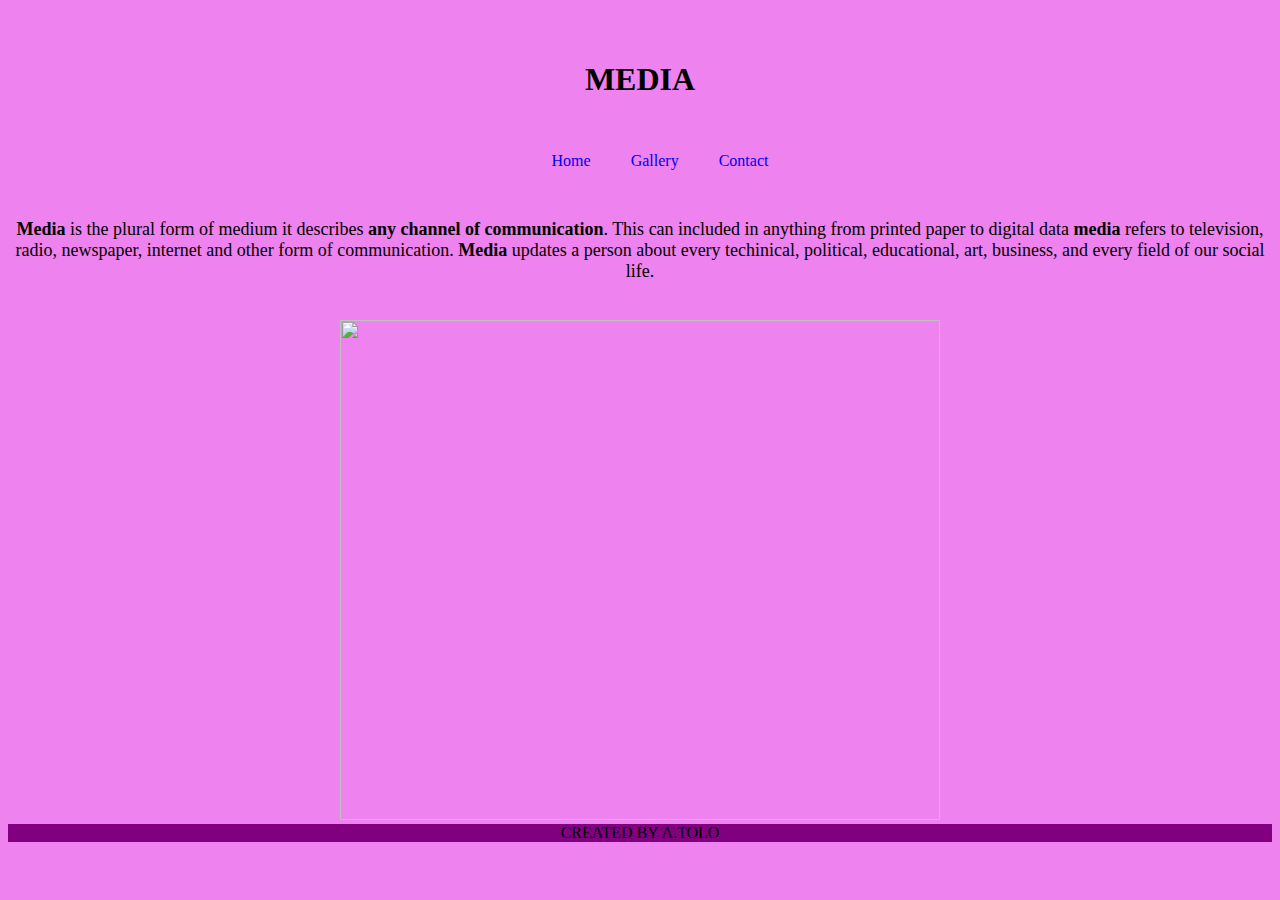
==== lahmear/Index.html @ 7c1b52aa "Add files via upload" ====
<!DOCTYPE html>
<html>
<head>
<title>ALL ABOUT MEDIA</title>
<link rel="stylesheet" href="css/style.css">
</head>
<body>
<div class="Banner">
 
   <h1>MEDIA</h1>

</div>

	
		<nav id="mainNav" class=navbar navbar-default navbar-fixed-top">


   
		<ul>
		<li><a href="index.html">Home</a></li>
		<li><a href="gallery.html">Gallery</a></li>
		<li><a href="contact.html">Contact</a></li>
		</ul>
		</nav>
  




<div class="para">
	<p><strong>Media</strong> is the plural form of medium it describes <strong>any channel of communication</strong>.
 	This can included in anything from printed paper to digital data <strong>media</strong> refers to television, radio,
 	newspaper, internet and other form of communication. <strong>Media</strong> updates a person about every
 	techinical, political, educational, art, business, and every field of our social life.</p>
 </div>    

  <center><img src="images/unathi.jpg" href="images"></center>

</body>
<footer>
       CREATED BY A.TOLO
</footer>

</html>
---- lahmear/css/style.css ----
.Banner{
   height: 100px;
   width: 100%;
   background-color: violet;

}

body{
   background-color:violet;
}
 

#mainNav{

 display:flex;
 height: 80px;
 width: 100%;
 background-color: violet;

}


ul
{
display:inline-block;
margin: auto auto;
}



li{

float:left;
margin: 20px;
display:inline;
}

li a {

 text-decoration:none;
}

h1{
//color: violet;
 text-align: center; 
  padding: 40px;
}

.2nd {
   background: black;
   color: red;	
}


  
img{
   padding-top: 20px;
   height: 500px;
   width: 600px;
}

p{
 text-align:center;
 family-font:Sans;
 font-size:18px;

}


footer{
   text-align:center;
   family-font:italic;
   background-color:purple;
}
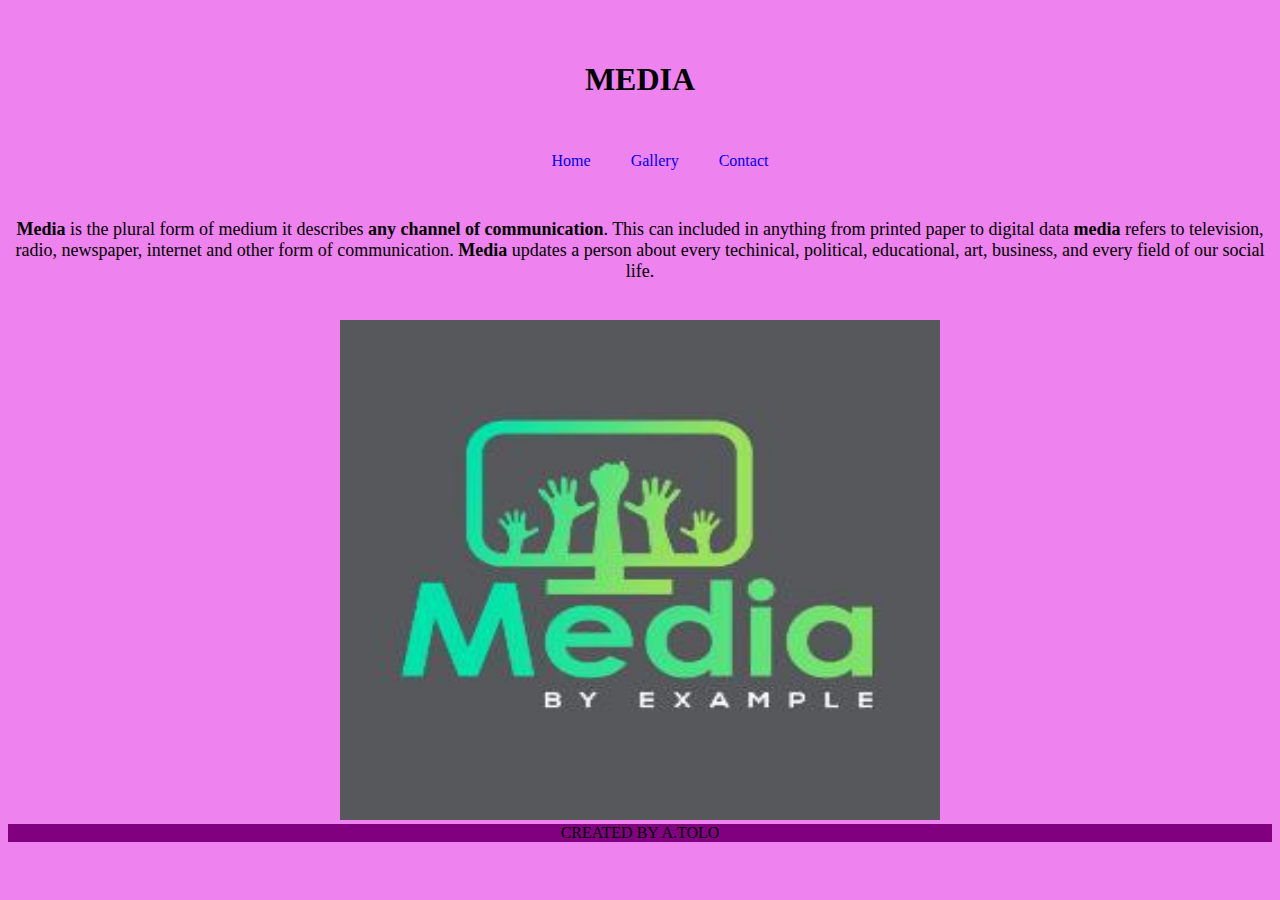
==== commit d4c1cf36: "Update Index.html" ====
--- a/lahmear/Index.html
+++ b/lahmear/Index.html
@@ -34,7 +34,7 @@
  	techinical, political, educational, art, business, and every field of our social life.</p>
  </div>    
 
-  <center><img src="images/unathi.jpg" href="images"></center>
+  <center><img src="Images/unathi.jpg" href="Images"></center>
 
 </body>
 <footer>
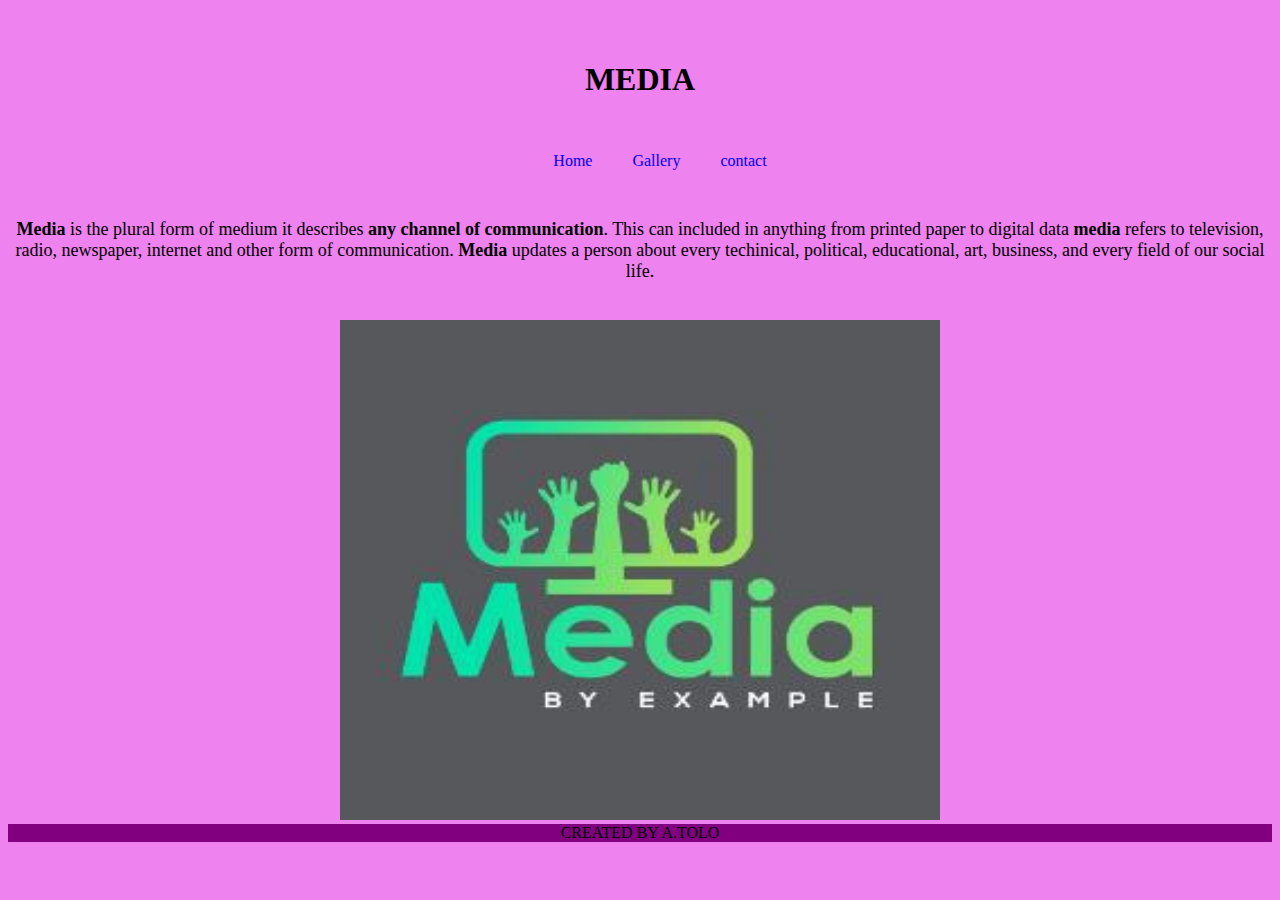
==== commit d2af798b: "Update Index.html" ====
--- a/lahmear/Index.html
+++ b/lahmear/Index.html
@@ -17,9 +17,9 @@
 
    
 		<ul>
-		<li><a href="index.html">Home</a></li>
-		<li><a href="gallery.html">Gallery</a></li>
-		<li><a href="contact.html">Contact</a></li>
+		<li><a href="Index.html">Home</a></li>
+		<li><a href="Gallery.html">Gallery</a></li>
+		<li><a href="contact.html">contact</a></li>
 		</ul>
 		</nav>
   
